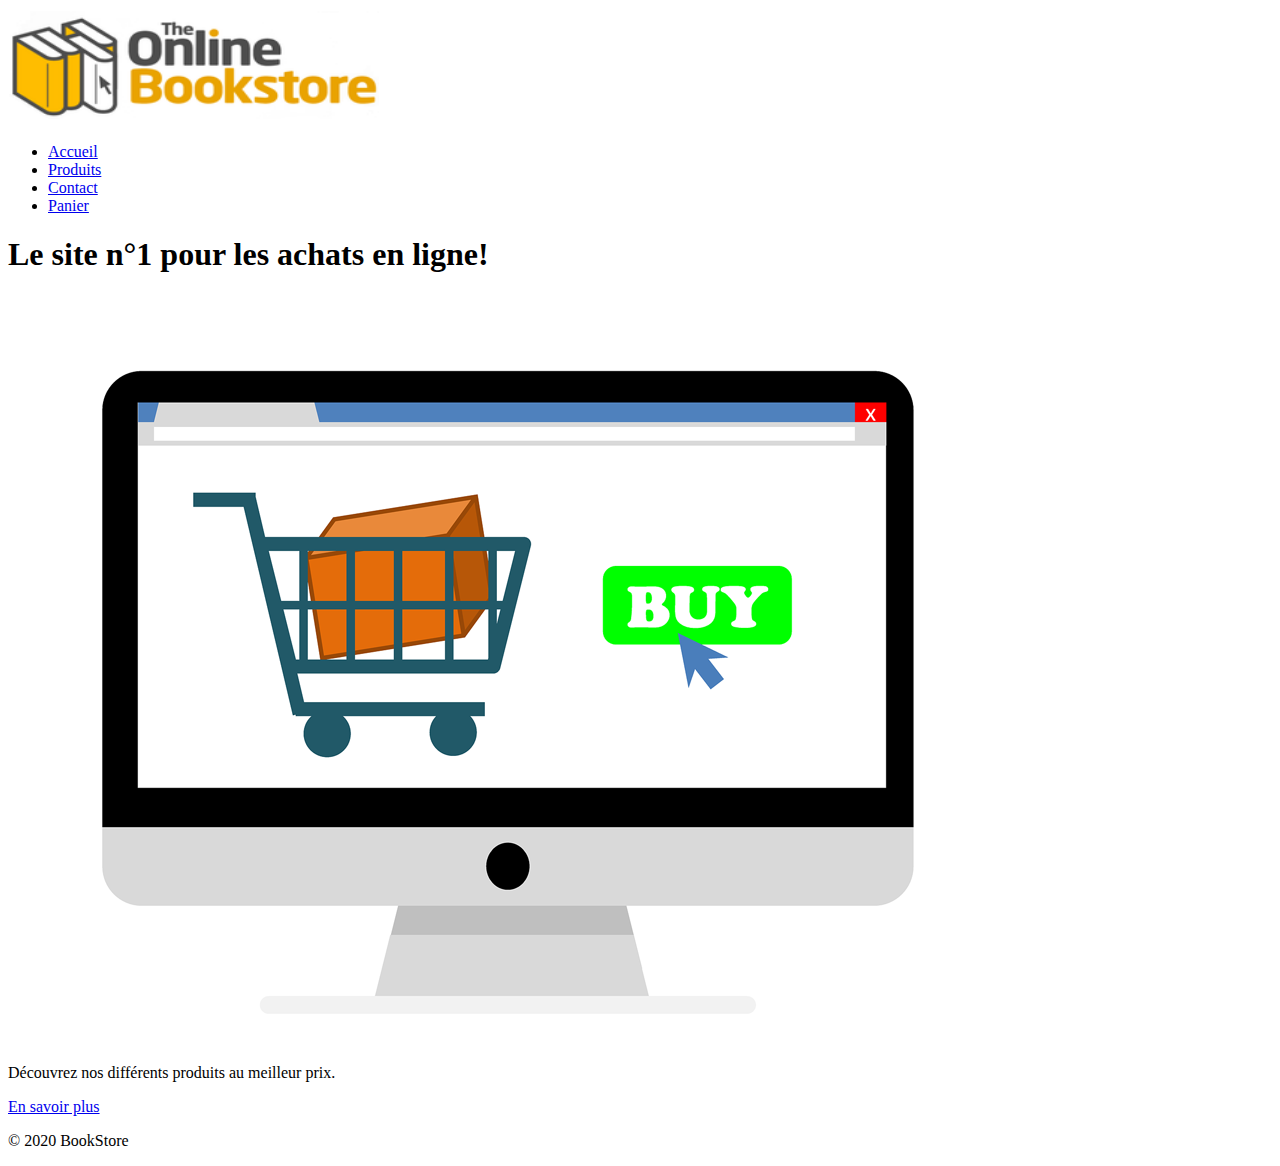
==== index.html @ 458c64bb "commit initial" ====
<!DOCTYPE html>
<html lang="fr">
<head>
  <meta charset="UTF-8">
  <title>BookStore - Accueil</title>
</head>
<body>
  <header>
    <a href="./index.html">
      <img alt="logo" src="./assets/img/logo_b.svg" title="Accueil">
    </a>
    <nav>
      <ul>
      	<li><a href="./index.html">Accueil</a></li>
      	<li><a href="./products.html">Produits</a></li>
      	<li><a href="./contact.html">Contact</a></li>
      	<li><a href="./shopping-cart.html">Panier</a></li>
      </ul>
    </nav>
  </header>
  <main>
    <article>
      <h1>Le site n&deg;1 pour les achats en ligne!</h1>
      <img alt="home" src="./assets/img/home.png" id="home-img">
      <p>Découvrez nos différents produits au meilleur prix.</p>
      <a class="btn" href="./products.html">En savoir plus</a>
    </article>
  </main>
  <footer>
    <p>&copy; 2020 BookStore</p>
  </footer>
</body>
</html>
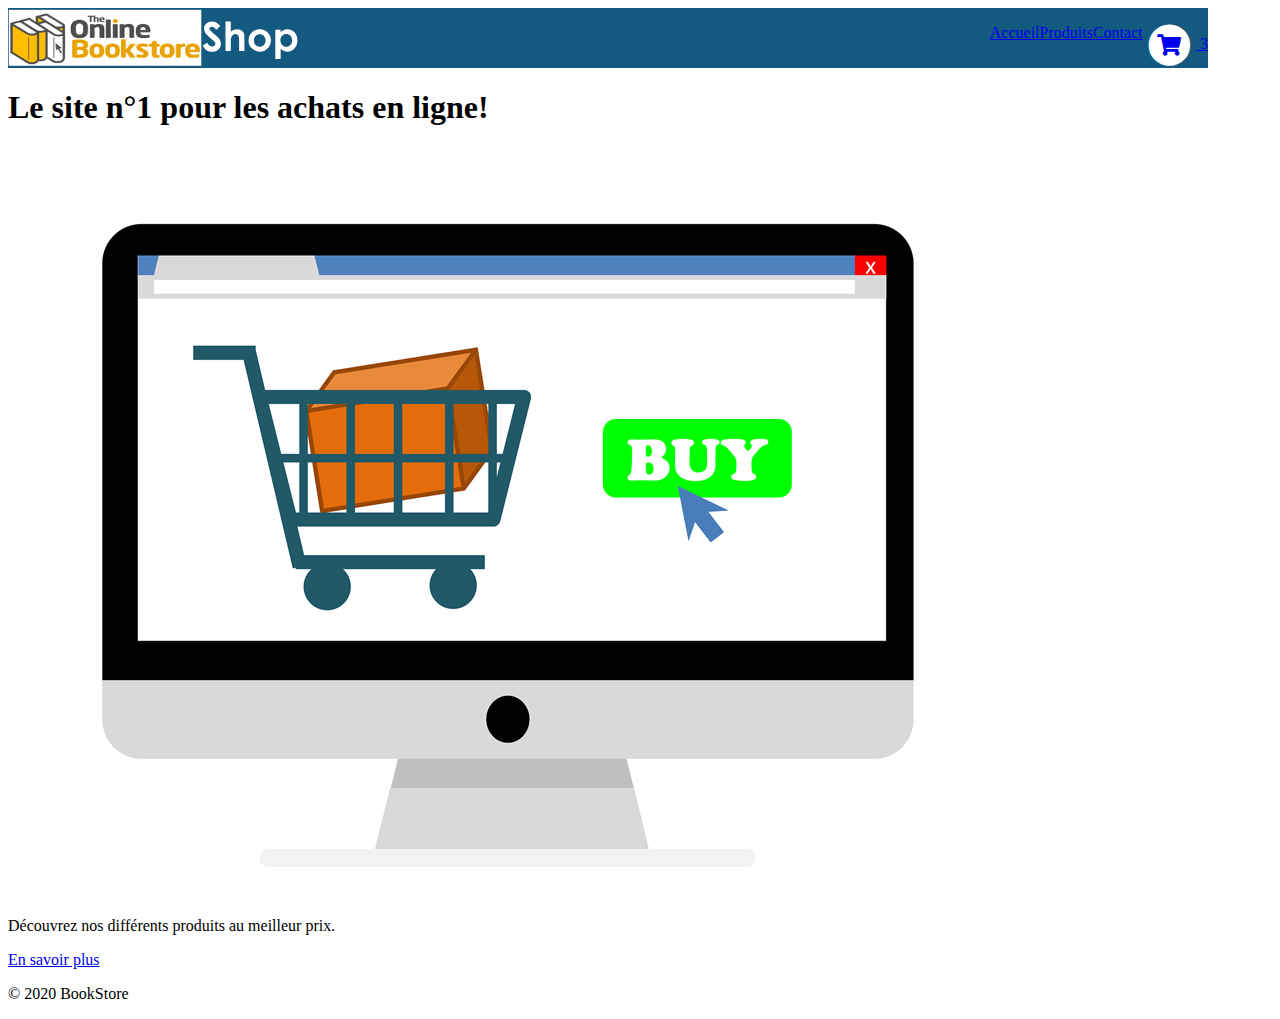
==== commit 5d4423cd: "Commit dans test" ====
--- a/index.html
+++ b/index.html
@@ -2,19 +2,28 @@
 <html lang="fr">
 <head>
   <meta charset="UTF-8">
+    <link rel="stylesheet" type="text/css"
+          href="https://use.fontawesome.com/releases/v5.3.1/css/all.css">
+    <link rel="stylesheet" type="text/css" href="./assets/css/style.css">
   <title>BookStore - Accueil</title>
 </head>
 <body>
   <header>
     <a href="./index.html">
-      <img alt="logo" src="./assets/img/logo_b.svg" title="Accueil">
+      <img alt="logo" src="./assets/img/logo_b.svg" title="Accueil" class="logo">
     </a>
     <nav>
       <ul>
       	<li><a href="./index.html">Accueil</a></li>
       	<li><a href="./products.html">Produits</a></li>
       	<li><a href="./contact.html">Contact</a></li>
-      	<li><a href="./shopping-cart.html">Panier</a></li>
+      	<li><a class="shopping-cart" href="./shopping-cart.html" title="Panier">
+          <span class="fa-stack fa-lg">
+          <i class="fa fa-circle fa-stack-2x fa-inverse"></i>
+          <i class="fa fa-shopping-cart fa-stack-1x"></i>
+          </span>
+          <span class="count">3</span>
+          </a></li>
       </ul>
     </nav>
   </header>
--- a/assets/css/style.css
+++ b/assets/css/style.css
@@ -0,0 +1,19 @@
+header {
+    height: 60px;
+    max-width: 1200px;
+    background-color: #14597f;
+}
+.logo{
+    height: 60px;
+    float: left;
+}
+nav{
+    float: right;
+}
+nav ul{
+    list-style-type: none;
+}
+
+nav ul li{
+    float: left;
+}
